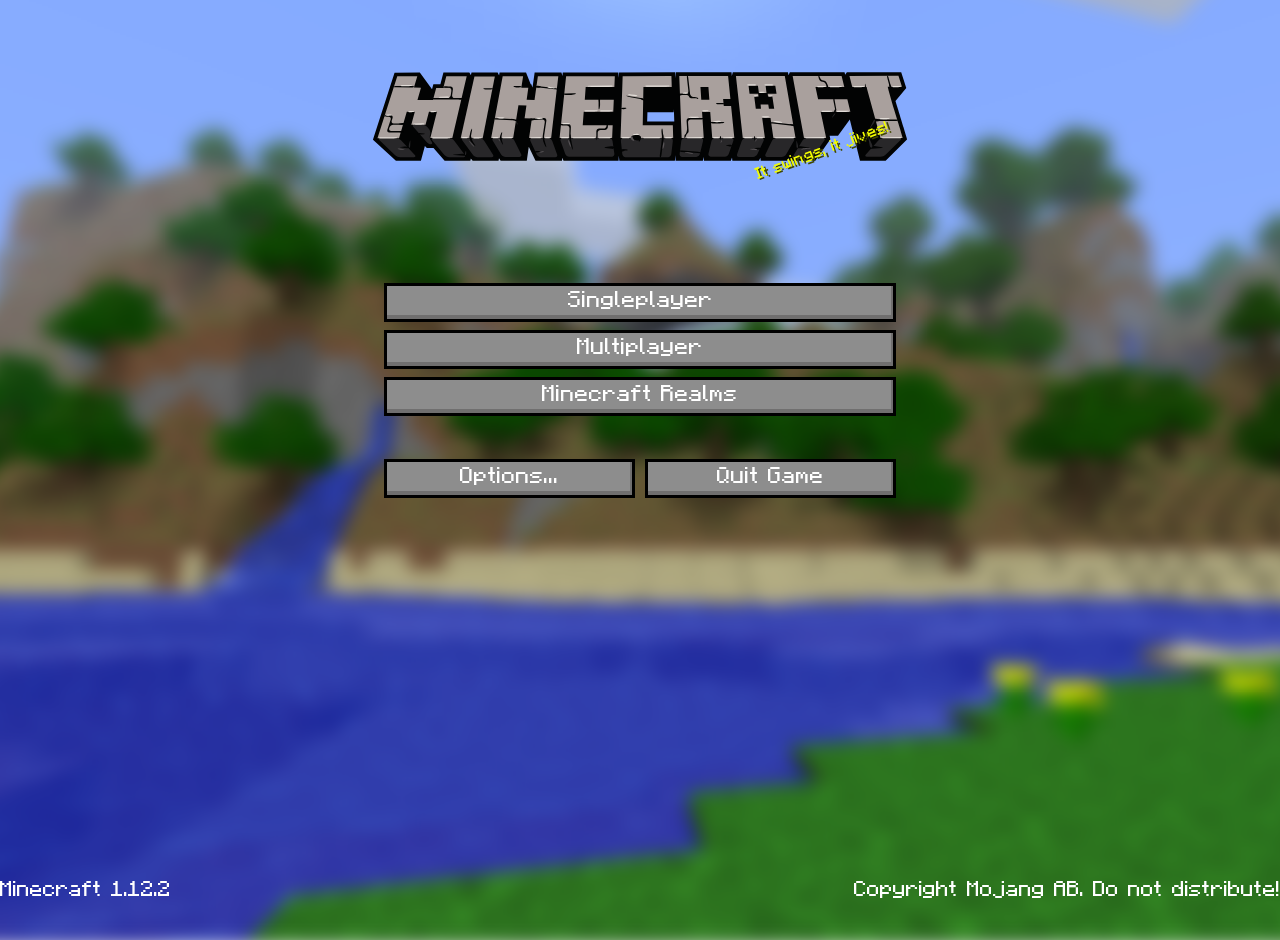
==== site/index.html @ 699ac9ea "site subdir" ====
<!DOCTYPE html>

<html>

<head>
	<meta charset="utf-8">
	<link rel="stylesheet" href="style.css">
	<title>Minecraft</title>
</head>

<body>
	<div id="background"></div>
	<div class="messages">
		<span id="message-wrapper">
			<span class="title">Minecraft</span>
			<span class="message" id="motd"></span>
		</span>
	</div>

	<div id="buttons">
		<div class="primary-buttons">
			<button class="menu-button">Singleplayer</button>
			<button id="multiplayer-button" class="menu-button">Multiplayer</button>
			<button class="menu-button">Minecraft Realms</button>
		</div>
		<div class="secondary-buttons">
			<button class="menu-button">Options...</button>
			<button class="menu-button">Quit Game</button>
		</div>
	</div>

	<div id="footer">
		<div class="footer-item" id="footer-left">Minecraft 1.12.2</div>
		<div class="footer-item" id="footer-right">Copyright Mojang AB. Do not distribute!</div>
	</div>

	<script src="splash.js"></script>
</body>

</html>
---- site/style.css ----
*, *::before, *::after {
	box-sizing: border-box;
}

@font-face {
	font-family: "minecraftregular";
	src: url("fonts/mc-regular.woff2") format("woff2"), url("fonts/mc-regular.woff") format("woff");
	font-weight: normal;
	font-style: normal;
}

* {
	font-family: "minecraftregular";
	cursor: default;
	user-select: none; -webkit-user-select: none;
}

body {
	width: 100vw;
	height: 100vh;
	overflow: hidden;
	margin: 0;
}

#background {
	position: fixed;
	top: 0;
	left: 0;
	width: 100vw;
	height: 100vh;
	background-color: #849CD5;
	background-image: url("background.png");
	background-size: cover;
	z-index: -1;
	transform: scale(1.1);
	filter: blur(8px);
}

::-moz-focus-inner {
  border: 0;
}

.title {
	font-size: 125px;
	text-align: center;
	color: transparent;
	margin-bottom: 75px;
	font-weight: bold;
	font-family: serif;
	background-image: url("title.svg");
	background-size: contain;
	background-repeat: no-repeat;
	background-position: 0 30px;
}

.menu-button {
	display: block;
	font-size: 23px;
	width: 40%;
	margin: 8px auto;
	padding: 0 0;
	padding-top: 3px;
	padding-bottom: 7px;
	border-radius: 0;
	border: 3px solid black;
	color: white;
	background-color: #8D8D8D;
	box-shadow: inset -2px -4px #706F6F;
	text-align: center;
	text-decoration: none;
}

.secondary-buttons, .menu-button {
	width: 40%;
}

.secondary-buttons {
	margin: 0 auto;
	display: flex;
}

.secondary-buttons .menu-button {
	display: inline-block;
	width: 50%;
}

.secondary-buttons .menu-button:first-child {
	margin-left: 0;
	margin-right: 5px;
}

.secondary-buttons .menu-button:last-child {
	margin-right: 0;
	margin-left: 5px;
}

.primary-buttons {
	margin-bottom: 35px;
}

.menu-button:hover {
	background-color: #7A8ABF;
}

.menu-button:active {
	box-shadow: inset 2px 4px #706F6F;
	background-color: #8D8D8D;
}

.messages {
	text-align: center;
	margin-bottom: 100px;
	margin-top: 40px;
}

#message-wrapper {
	display: inline-block;
	position: relative;
}

#motd {
	position: absolute;
	bottom: 20px;
	width: 100%;
	white-space: nowrap;
	margin-left: calc(-50% - 85px);
	transform: rotate(-20deg);
	line-height: 26px;
}

.message {
	color: #F4FF00;
	text-shadow: 2px 2px #404701;
	animation-name: pulse;
	animation-duration: 0.25s;
	animation-direction: alternate;
	animation-iteration-count: infinite;
	animation-timing-function: linear;
}

@keyframes pulse {
	from {
		font-size: 22px;
	}

	to {
		font-size: 25px;
	}
}

.footer-item {
	position: fixed;
	bottom: 0;
	color: white;
	font-size: 22px;
}

#footer-left {
	left: 0;
}

#footer-right {
	right: 0;
}
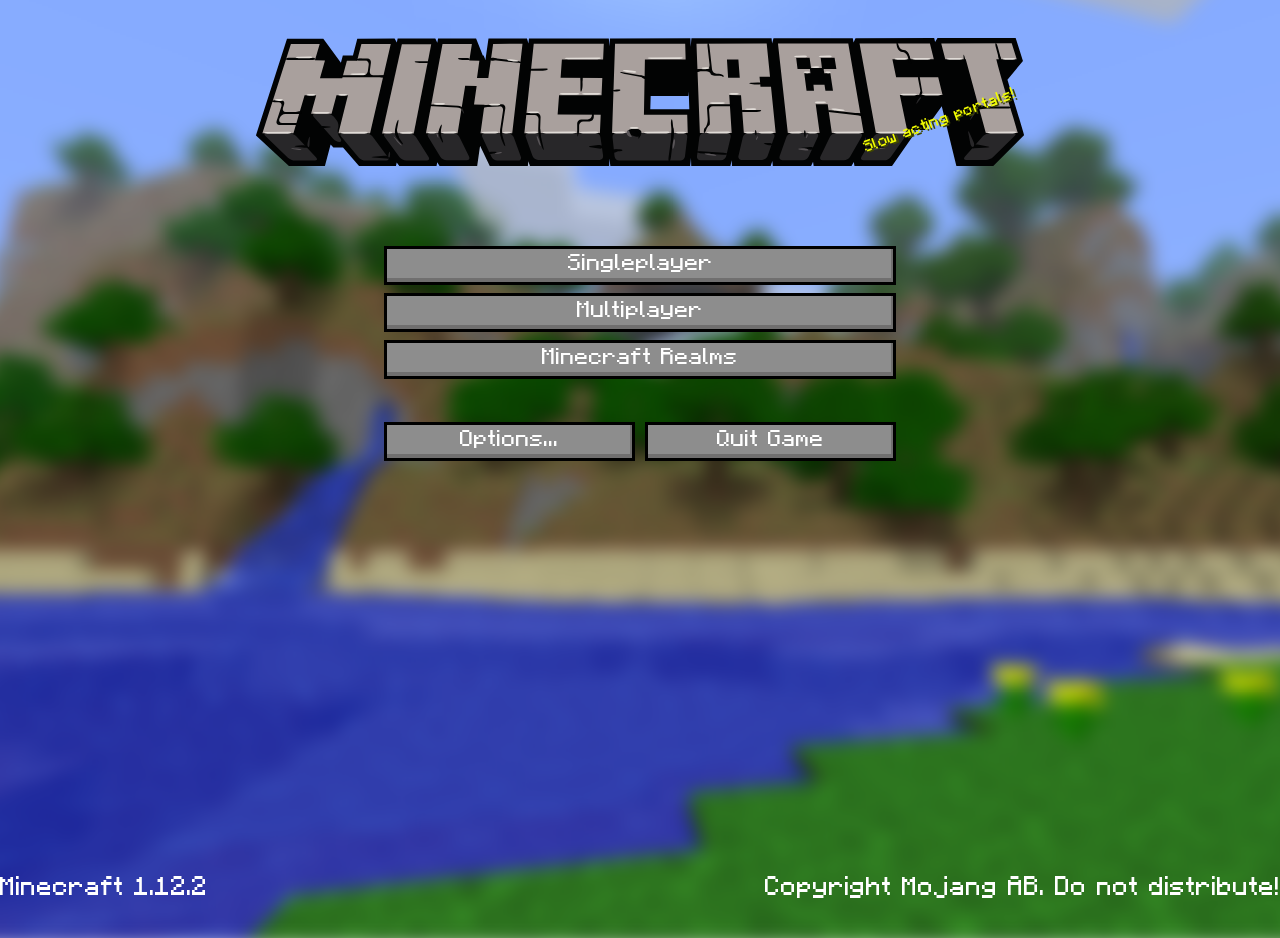
==== commit 90e67fdb: "idk" ====
--- a/site/index.html
+++ b/site/index.html
@@ -12,7 +12,7 @@
 	<div id="background"></div>
 	<div class="messages">
 		<span id="message-wrapper">
-			<span class="title">Minecraft</span>
+			<img class="title" src="title.svg" draggable="false"></img>
 			<span class="message" id="motd"></span>
 		</span>
 	</div>
--- a/site/style.css
+++ b/site/style.css
@@ -41,21 +41,13 @@
 }
 
 .title {
-	font-size: 125px;
-	text-align: center;
-	color: transparent;
-	margin-bottom: 75px;
-	font-weight: bold;
-	font-family: serif;
-	background-image: url("title.svg");
-	background-size: contain;
-	background-repeat: no-repeat;
-	background-position: 0 30px;
+	width: 60vw;
+	pointer-events: none;
 }
 
 .menu-button {
 	display: block;
-	font-size: 23px;
+	font-size: 1.8vw;
 	width: 40%;
 	margin: 8px auto;
 	padding: 0 0;
@@ -109,8 +101,8 @@
 
 .messages {
 	text-align: center;
-	margin-bottom: 100px;
-	margin-top: 40px;
+	margin-bottom: 6vw;
+	margin-top: 3vw;
 }
 
 #message-wrapper {
@@ -120,8 +112,9 @@
 
 #motd {
 	position: absolute;
-	bottom: 20px;
+	bottom: 4vh;
 	width: 100%;
+	pointer-events: none;
 	white-space: nowrap;
 	margin-left: calc(-50% - 85px);
 	transform: rotate(-20deg);
@@ -140,11 +133,11 @@
 
 @keyframes pulse {
 	from {
-		font-size: 22px;
+		font-size: 1.6vw;
 	}
 
 	to {
-		font-size: 25px;
+		font-size: 2vw;
 	}
 }
 
@@ -152,7 +145,7 @@
 	position: fixed;
 	bottom: 0;
 	color: white;
-	font-size: 22px;
+	font-size: 2vw;
 }
 
 #footer-left {
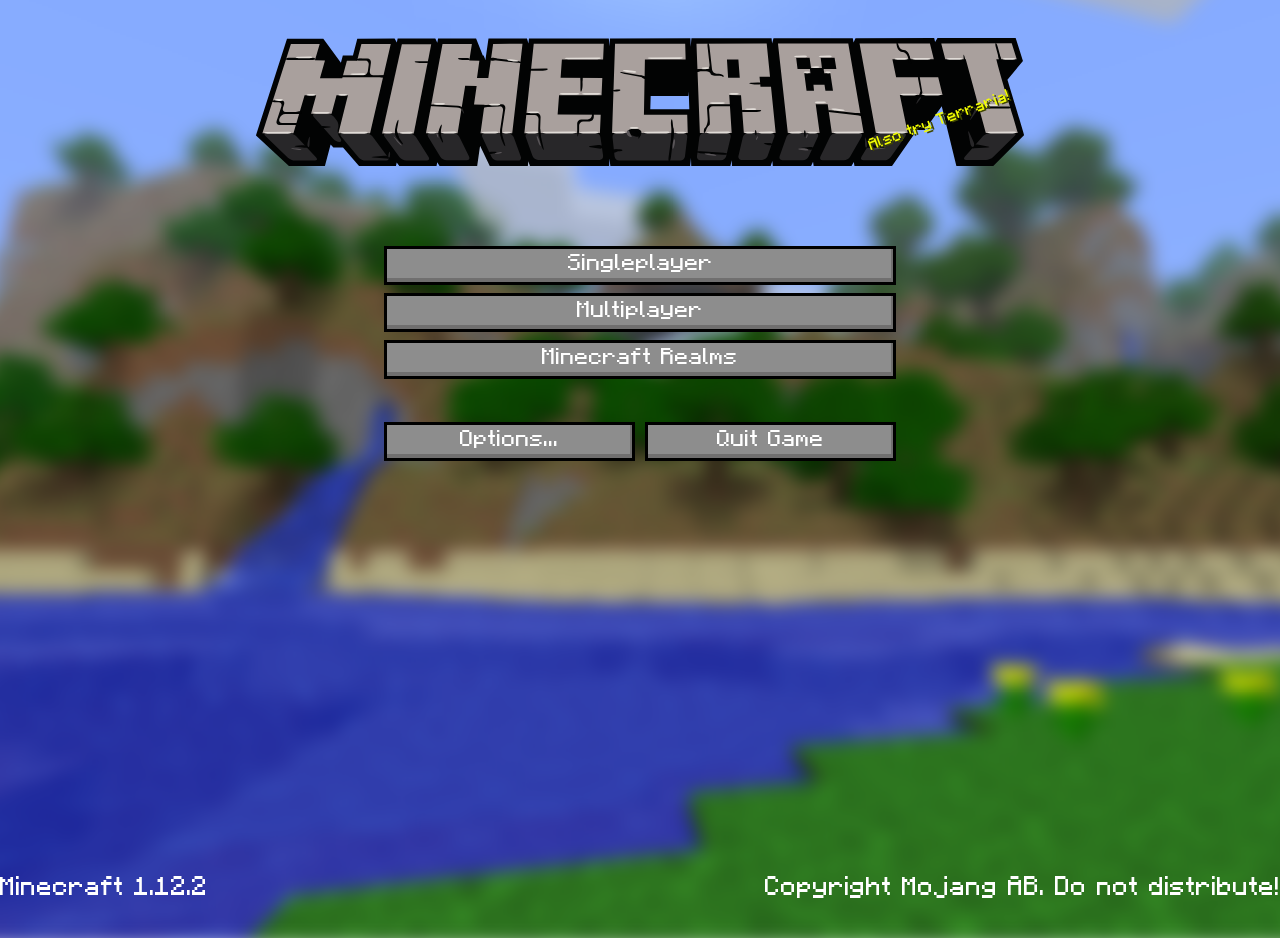
==== commit 41726394: "woo woo" ====
--- a/site/index.html
+++ b/site/index.html
@@ -35,6 +35,10 @@
 	</div>
 
 	<script src="splash.js"></script>
+	<script src="titlescroller.js"></script>
+	<script>
+		titleScroller("🔵", "🔴", 10);
+	</script>
 </body>
 
 </html>
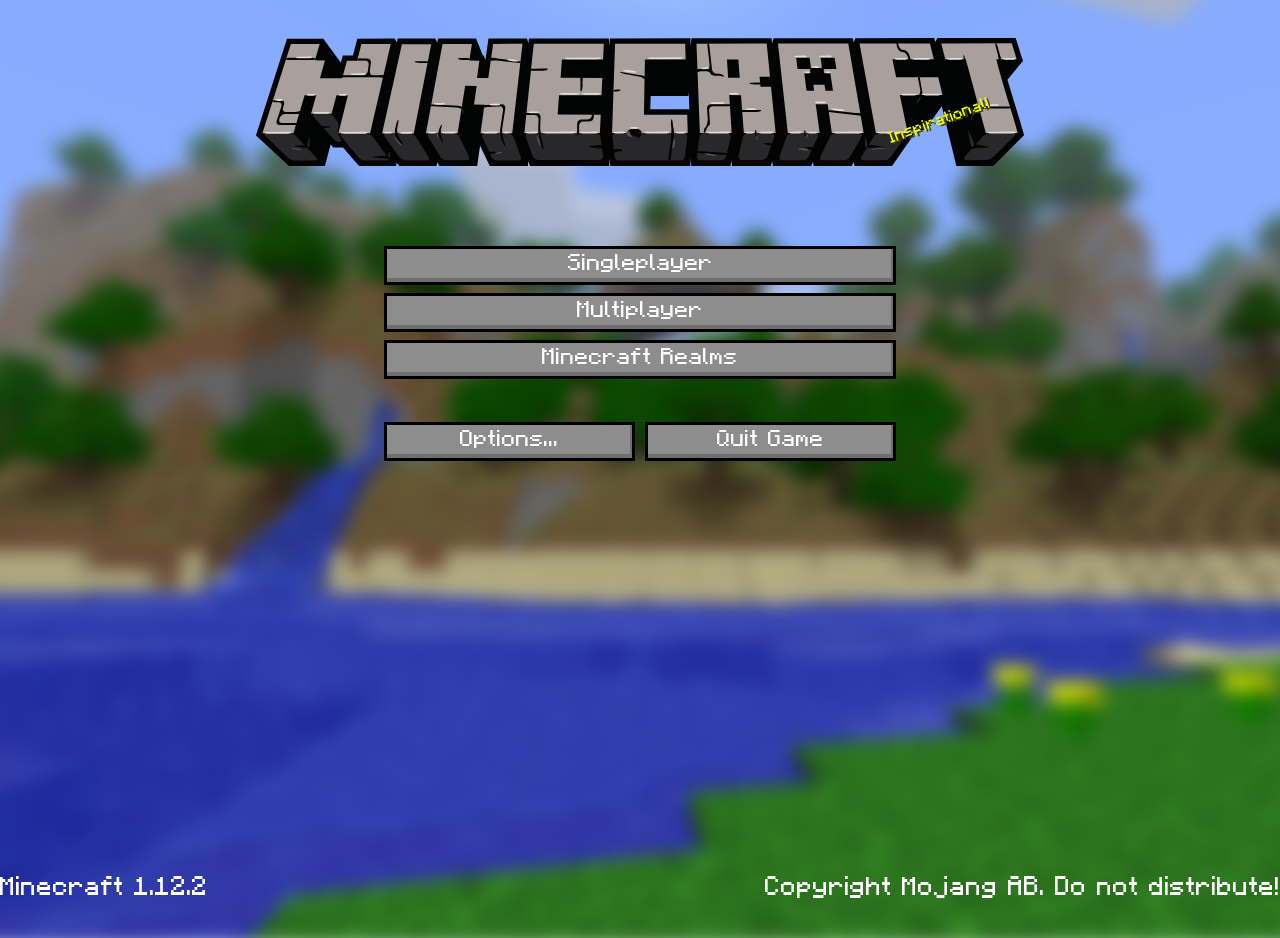
==== commit 216e0a92: "moo" ====
--- a/site/index.html
+++ b/site/index.html
@@ -37,7 +37,7 @@
 	<script src="splash.js"></script>
 	<script src="titlescroller.js"></script>
 	<script>
-		titleScroller("🔵", "🔴", 10);
+		addEventListener("load", () => titleScroller("🔵", "🔴", 10));
 	</script>
 </body>
 
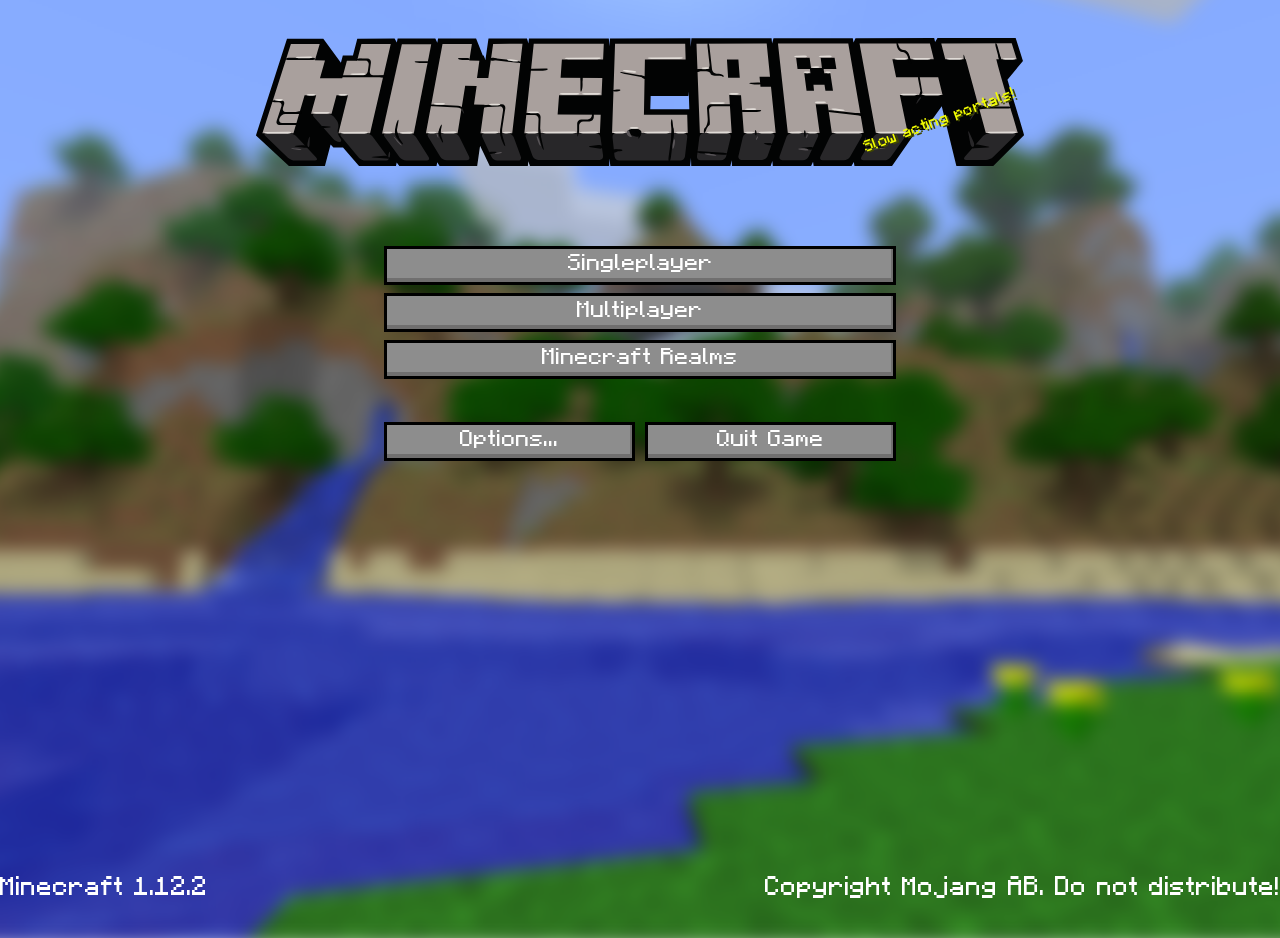
==== commit ab50d996: "colorrrrrs" ====
--- a/site/index.html
+++ b/site/index.html
@@ -37,7 +37,7 @@
 	<script src="splash.js"></script>
 	<script src="titlescroller.js"></script>
 	<script>
-		addEventListener("load", () => titleScroller("🔵", "🔴", 10));
+		addEventListener("load", () => titleScroller("🟠", "⚫️", 10));
 	</script>
 </body>
 
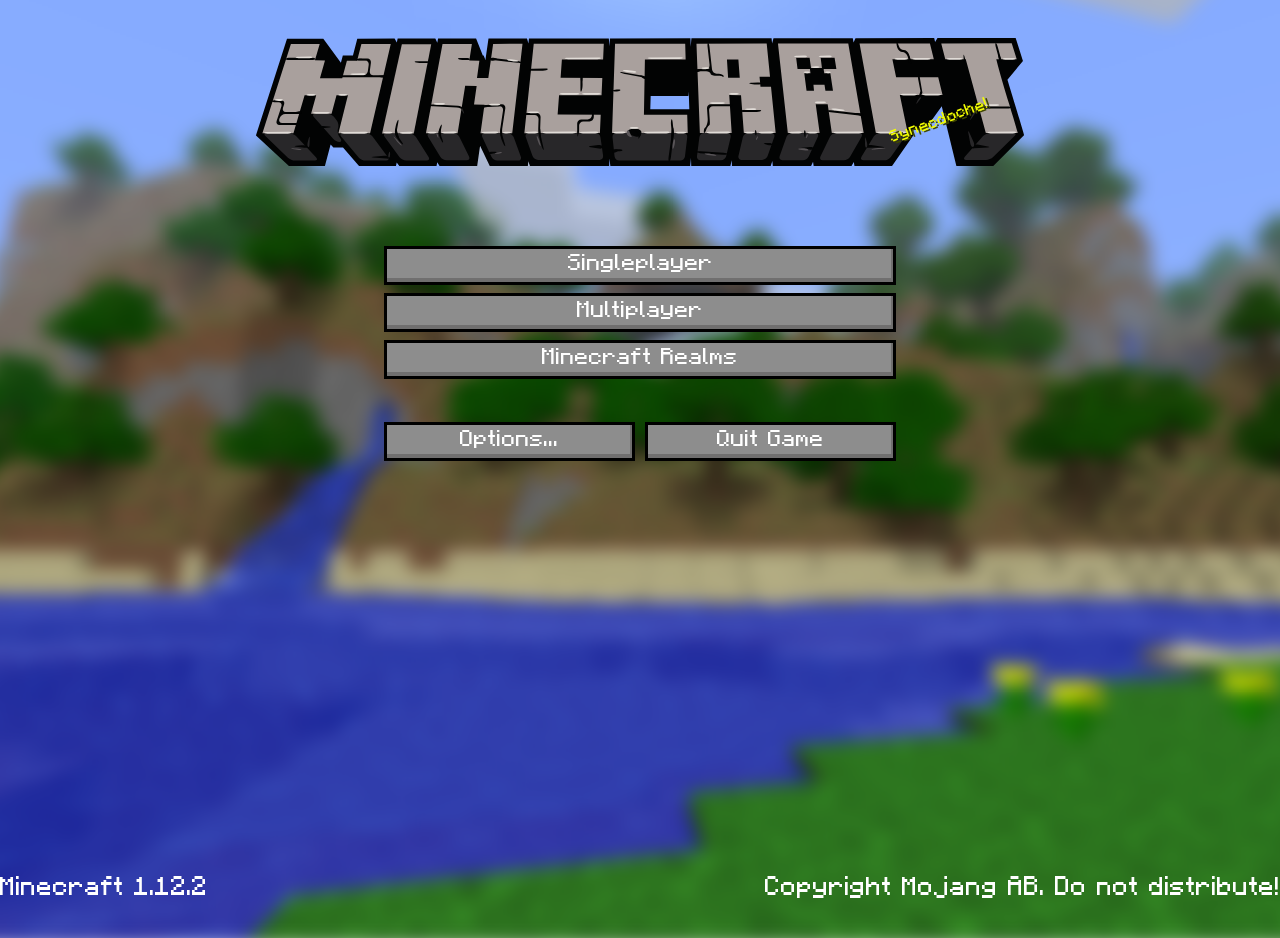
==== commit d092f9c5: "singleplayer" ====
--- a/site/index.html
+++ b/site/index.html
@@ -19,8 +19,8 @@
 
 	<div id="buttons">
 		<div class="primary-buttons">
-			<button class="menu-button">Singleplayer</button>
-			<button id="multiplayer-button" class="menu-button">Multiplayer</button>
+			<button id="singleplayer-button" class="menu-button">Singleplayer</button>
+			<button class="menu-button">Multiplayer</button>
 			<button class="menu-button">Minecraft Realms</button>
 		</div>
 		<div class="secondary-buttons">
